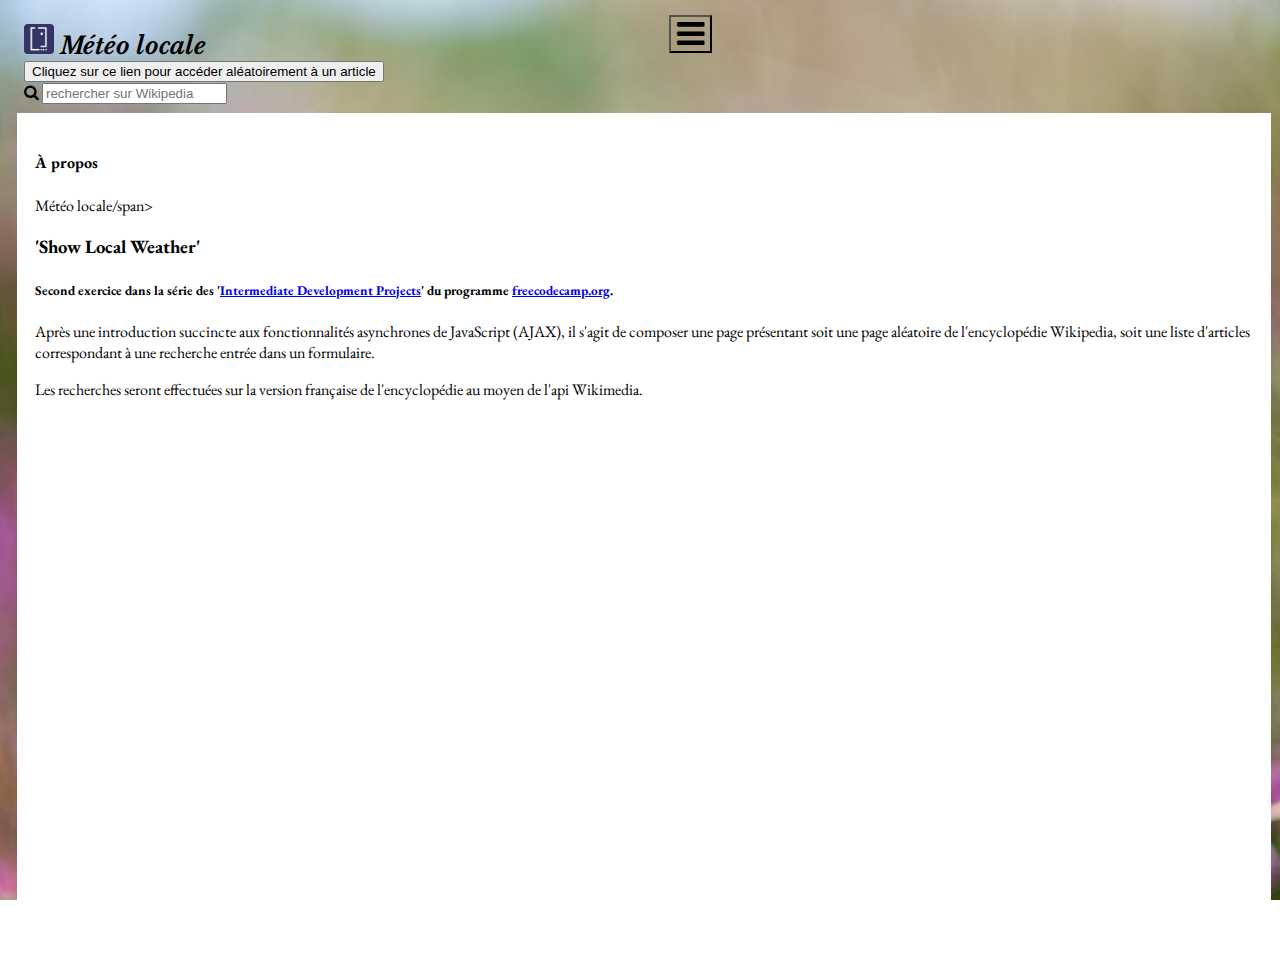
==== 01-Show_Local_Weather/index.html @ 6685523f "mise en cache ajax 'citations' - ajustements divers mise en page" ====
<!DOCTYPE html>
<html lang = "fr">
  <head>
    <meta charset="utf-8">
    <meta http-equiv="X-UA-Compatible" content="IE=edge">
    <meta name="viewport" content="width=device-width, initial-scale=1, shrink-to-fit=no">
    <title>météo locale</title>
    <meta name="description" content="un exercice du programme freeCodeCamp">
    <meta name="author" content="py">
<!-- favicon.ico 16x16px in the icons folder -->
    <link rel="shortcut icon" href="icons/favicon.ico" type="image/x-icon">
<!-- the code for all sorts of modern icons, to save in an img or icon folder :
     third-generation iPad with high-resolution Retina display: -->
     <link rel="apple-touch-icon-precomposed" sizes="144x144" href="icons/favicon144.png">
<!-- iPhone with high-resolution Retina display: -->
    <link rel="apple-touch-icon-precomposed" sizes="114x114" href="icons/favicon114.png">
<!-- first- and second-generation iPad: -->
    <link rel="apple-touch-icon-precomposed" sizes="72x72" href="icons/favicon72.png">
<!-- non-Retina iPhone, iPod Touch, and Android 2.1+ devices: -->
    <link rel="apple-touch-icon-precomposed" href="icons/favicon57.png">
<!-- basic favicon -->
    <link rel="shortcut icon" href="icons/favicon32.png">
<!-- fichiers css -->
    <link rel="stylesheet" href="https://maxcdn.bootstrapcdn.com/bootstrap/4.0.0-beta/css/bootstrap.min.css" integrity="sha384-/Y6pD6FV/Vv2HJnA6t+vslU6fwYXjCFtcEpHbNJ0lyAFsXTsjBbfaDjzALeQsN6M" crossorigin="anonymous">
    <link rel="stylesheet" href="https://maxcdn.bootstrapcdn.com/font-awesome/4.4.0/css/font-awesome.min.css">
    <link rel="stylesheet" href="SLW.css">
<!-- Fichiers de script, bien noter la balise fermante -->
    <link href="https://fonts.googleapis.com/css?family=EB+Garamond|Libre+Baskerville" rel="stylesheet">
    </head>
      <body>
        <div class="container">
          <div class="row">
            <div class="col-12">
              <header id="en-tete">
  <!-- Navigation
  ================================================== -->
                <div class="en-tete align-items-center">
                  <h1 class="titre">
                    <img src="img/favicon144.png" width="30" height="30" class="d-inline-block align-center" alt="#en-tete"> <em>Météo locale</em>
                  </h1>
                  <button class="btn fa fa-bars" type="button" data-toggle="collapse" data-target="#Informations" aria-expanded="false" aria-controls="Informations">
                  
                  </button>              
                </div><!-- fin en-tête -->

                              

   


              
                                                 <!-- Boutons Tweeter et Flèche -->
                <div id="boutons" class="en-tete align-items-center">
                <div class="btn-toolbar justify-content-between" role="toolbar" aria-label="Toolbar with button groups">
                  <div class="btn-group" role="group" aria-label="First group">
    <a class="" href="https://fr.wikipedia.org/wiki/Special:Random" target="_blank">
          <button type="button" class="btn btn-secondary">Cliquez sur ce lien pour accéder aléatoirement à un article
          </button>
        </a>
  </div>
                <div class="input-group">
    <span class="input-group-addon" id="boutonRechercher"><i class="fa fa-search" aria-hidden="true"></i></span>
    <input type="text" class="form-control" placeholder="rechercher sur Wikipedia" aria-describedby="btnGroupAddon2">
  </div>
 <!--     <button type="submit" class="btn btn-default searchSubmit" id="boutonRechercher">
      <input type="text" class="search_box" id="valeurRecherchee" placeholder="rechercher sur Wikipedia">
        
      </button>-->
                
                </div><!-- fin boutons -->
                              </header>
                </div><!-- fin col-12 -->
                </div><!-- fin row -->
<div class="row">
<div class="col-12">
  <!-- Contenu affiché après clic sur le bouton de menu -->
              <section>
              <div class="collapse justify-content-center" id="Informations">
                <div>
                  <h4>À propos</h4>
                  <span class="text-muted">Météo locale/span>
                  <h3>'Show Local Weather'</h3>
      				    <h5>Second exercice dans la série des '<a href="https://www.freecodecamp.org/challenges/show-the-local-weather" alt="Show the Local Weather">Intermediate Development Projects</a>' du programme <a href="https://www.freecodecamp.org" alt="freeCodeCamp - learn to code for free">freecodecamp.org</a>.</h5>
      				    <p>Après une introduction succincte aux fonctionnalités asynchrones de JavaScript (AJAX), il s'agit de composer une page présentant soit une page aléatoire de l'encyclopédie Wikipedia, soit une liste d'articles correspondant à une recherche entrée dans un formulaire.</p>
          				<p>Les recherches seront effectuées sur la version française de l'encyclopédie au moyen de l'api Wikimedia.</p>
      				    
                </div>
              </div>
  <!-- Contenu généré par Wikiquote - poème -->
              <div class="card">
                <div class="card-body" id="poeme">
                  <div class="" id="recherches">
                                    
                  <div class="" id="resultatsAfficher"></div>
                  <!-- la fonctionnalité Tweeter attend le chargement d'un extrait être fonctionnelle.
                  Pour que l'utilisateur bénéficie de toutes les fonctionnalités de la page, présentation
                  de la couverture de l'ouvrage en 'une' -->
             <!--    <figure class="figure" id="couv">
                    <img src="img/Carnac.jpg" alt="" class="img-fluid">
                  </figure>
           -->
                  </div><!-- fin poème -->
                </div><!-- fin card-body -->
              </div><!-- fin card -->
              </section>
            </div><!-- fin col -->
          </div><!-- fin row -->
        </div><!-- fin container -->




  <!-- chargement des scripts Bootstrap -->
        <script src="https://code.jquery.com/jquery-3.2.1.min.js"</script>
        <script src="https://cdnjs.cloudflare.com/ajax/libs/tether/1.4.0/js/tether.min.js"</script>
        <script src="https://cdnjs.cloudflare.com/ajax/libs/popper.js/1.11.0/umd/popper.min.js" integrity="sha384-b/U6ypiBEHpOf/4+1nzFpr53nxSS+GLCkfwBdFNTxtclqqenISfwAzpKaMNFNmj4" crossorigin="anonymous"></script>
        <script src="https://maxcdn.bootstrapcdn.com/bootstrap/4.0.0-beta/js/bootstrap.min.js" integrity="
        sha384-h0AbiXch4ZDo7tp9hKZ4TsHbi047NrKGLO3SEJAg45jXxnGIfYzk4Si90RDIqNm1" crossorigin="anonymous"></script>
        <script type="text/javascript" src="SLW.js"></script>
      </body>
    </html>
---- 01-Show_Local_Weather/SLW.css ----
/* SLW.css
Pour le projet 'Show the Local Weather', un exercice du programme freecodecamp.org
*/
body {
    font-family: 'EB Garamond', serif;
    background: url(./img/fond.jpeg) no-repeat center center fixed;
    width: 100%;
    height: 100%;
    -webkit-background-size: cover;
    -moz-background-size: cover;
    -o-background-size: cover;
    background-size: cover;
}

.container {
  width: 80vh;
  height: 100vh;
  padding: 0;
}

@media (max-width: 767px) {
   .container {
      width: 100%;
   }
}


.col-12 {
      padding: 0;
}


/* la barre 'header' */
.en-tete {
  display: flex;
  flex-wrap: wrap;
  align-items: center;
  justify-content: space-between;
  padding: 0 0 0 1rem;
}

.titre {
  font-family: 'Libre Baskerville', serif;
  display: inline-block;
  margin-right: 1rem;
  margin-bottom: 0;
  font-size: 1.5rem;
  align-items: center;
  white-space: nowrap;
  color: #000;
}

.fa-bars {
  font-size: 2rem;
  margin-right: 1rem;
  background: none;
}

#Informations {
      position: absolute;
      z-index: 1000;
      height: 91vh;
      overflow: scroll;
      padding: 2vh;
      margin: 1vh;
      background-color: #fff;
}

ul {
    list-style: none;
    margin: 0;
    padding: 0;
}

.button {
  background-color: #fff;
  border: 0;
}

.button:focus, .button:active {
outline: none !important;
}

#poeme {
  font-size: 1rem;
  width: 100%;
  height: 93vh;
/*  padding-top: 100%;  1:1.5 'Aspect Ratio' d'un recueil */
  position: relative;
  overflow: scroll;
}

#couv {
  max-height: 90%;
  transform: translate(-5vh, -30%);
}

.card-body {
  position: absolute;
  top: 0;
  left: 0;
  bottom: 0;
  right: 0;
}

#tweet {
  font-size: 1.5rem;
}

#fleche {
  font-size: 2rem;
}


/* faire tourner l'icône au survol par la souris depuis 
https://stackoverflow.com/questions/34378940/rotating-a-font-awesome-icon-on-hover
*/


.fa.fa-refresh:hover {  
    -webkit-animation: infinite-spinning 1s ease-out 0s infinite normal;
    animation: infinite-spinning 1s ease-out 0s infinite normal;
    text-shadow: 1px 1px 1px #ccc;
}

@keyframes infinite-spinning {
  from {
    transform: rotate(0deg);
  }
  to {
    transform: rotate(360deg);
  }
}

#boutons {
  background: none;
  border: none;
  z-index: 990;
}
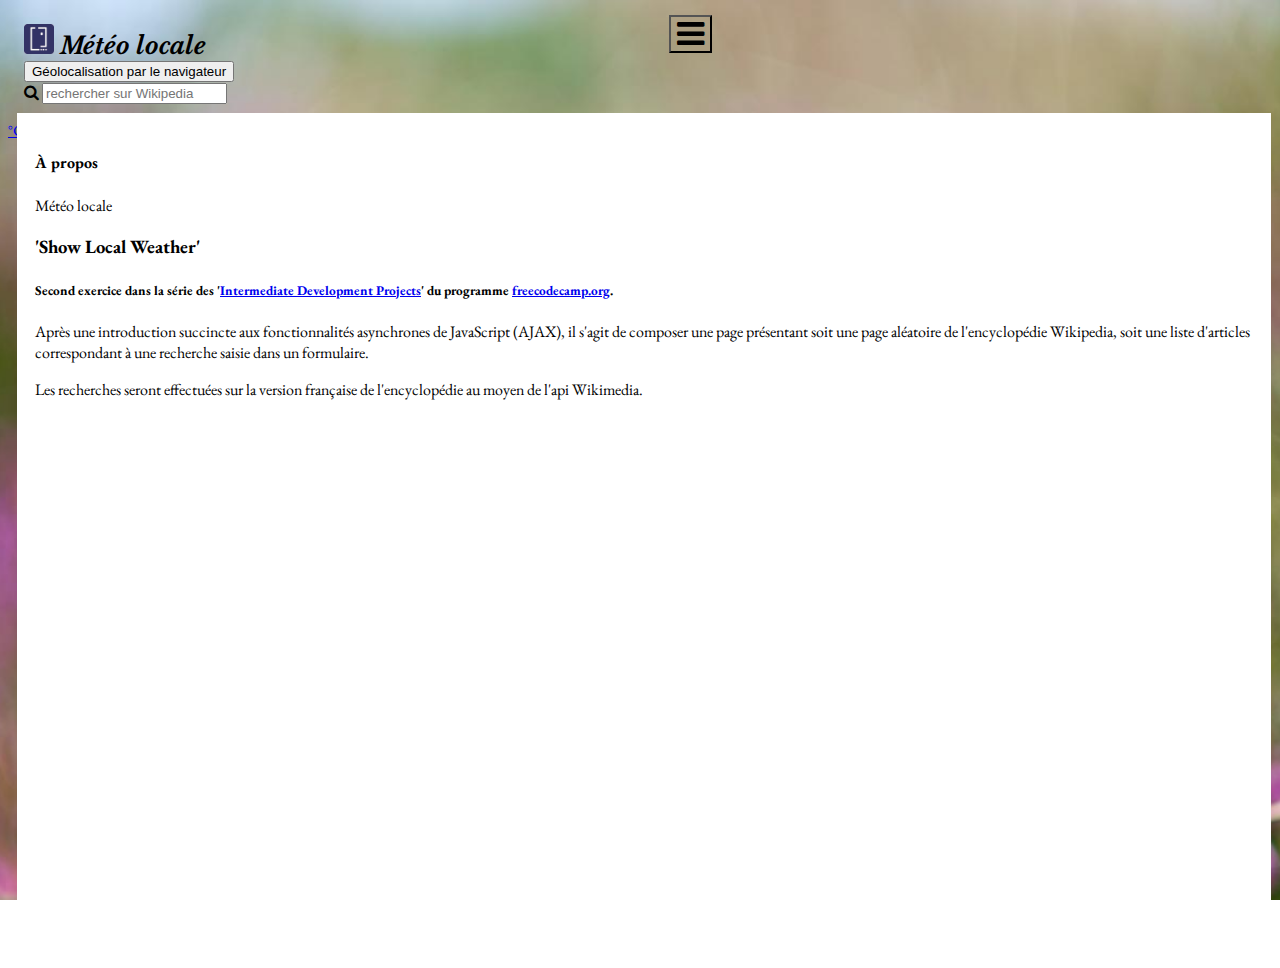
==== commit 5e85d33f: "première version de l'application 'météo'" ====
--- a/01-Show_Local_Weather/index.html
+++ b/01-Show_Local_Weather/index.html
@@ -53,10 +53,10 @@
                 <div id="boutons" class="en-tete align-items-center">
                 <div class="btn-toolbar justify-content-between" role="toolbar" aria-label="Toolbar with button groups">
                   <div class="btn-group" role="group" aria-label="First group">
-    <a class="" href="https://fr.wikipedia.org/wiki/Special:Random" target="_blank">
-          <button type="button" class="btn btn-secondary">Cliquez sur ce lien pour accéder aléatoirement à un article
+    
+          <button type="button" class="btn btn-secondary" id="geoLocation">Géolocalisation par le navigateur
           </button>
-        </a>
+    
   </div>
                 <div class="input-group">
     <span class="input-group-addon" id="boutonRechercher"><i class="fa fa-search" aria-hidden="true"></i></span>
@@ -78,10 +78,10 @@
               <div class="collapse justify-content-center" id="Informations">
                 <div>
                   <h4>À propos</h4>
-                  <span class="text-muted">Météo locale/span>
+                  <span class="text-muted">Météo locale</span>
                   <h3>'Show Local Weather'</h3>
       				    <h5>Second exercice dans la série des '<a href="https://www.freecodecamp.org/challenges/show-the-local-weather" alt="Show the Local Weather">Intermediate Development Projects</a>' du programme <a href="https://www.freecodecamp.org" alt="freeCodeCamp - learn to code for free">freecodecamp.org</a>.</h5>
-      				    <p>Après une introduction succincte aux fonctionnalités asynchrones de JavaScript (AJAX), il s'agit de composer une page présentant soit une page aléatoire de l'encyclopédie Wikipedia, soit une liste d'articles correspondant à une recherche entrée dans un formulaire.</p>
+      				    <p>Après une introduction succincte aux fonctionnalités asynchrones de JavaScript (AJAX), il s'agit de composer une page présentant soit une page aléatoire de l'encyclopédie Wikipedia, soit une liste d'articles correspondant à une recherche saisie dans un formulaire.</p>
           				<p>Les recherches seront effectuées sur la version française de l'encyclopédie au moyen de l'api Wikimedia.</p>
       				    
                 </div>
@@ -92,6 +92,28 @@
                   <div class="" id="recherches">
                                     
                   <div class="" id="resultatsAfficher"></div>
+                  <div class="" id="icone"></div>
+                <!--  <div class="" id="temperature"></div>
+-->
+<p>
+  <a class="btn btn-primary" data-toggle="collapse" href="#multiCollapseExample1" aria-expanded="false" aria-controls="multiCollapseExample1">°C</a>
+  <button class="btn btn-primary" type="button" data-toggle="collapse" data-target="#multiCollapseExample2" aria-expanded="false" aria-controls="multiCollapseExample1">°F</button>
+</p>
+<div class="row">
+  <div class="col">
+    <div class="collapse multi-collapse" id="multiCollapseExample1">
+      <div class="card card-body" id ="temperature">
+       
+      </div>
+    </div>
+  </div>
+  <div class="col">
+    <div class="collapse multi-collapse" id="multiCollapseExample2">
+      <div class="card card-body" id="farhenheit">
+      </div>
+    </div>
+  </div>
+</div>
                   <!-- la fonctionnalité Tweeter attend le chargement d'un extrait être fonctionnelle.
                   Pour que l'utilisateur bénéficie de toutes les fonctionnalités de la page, présentation
                   de la couverture de l'ouvrage en 'une' -->
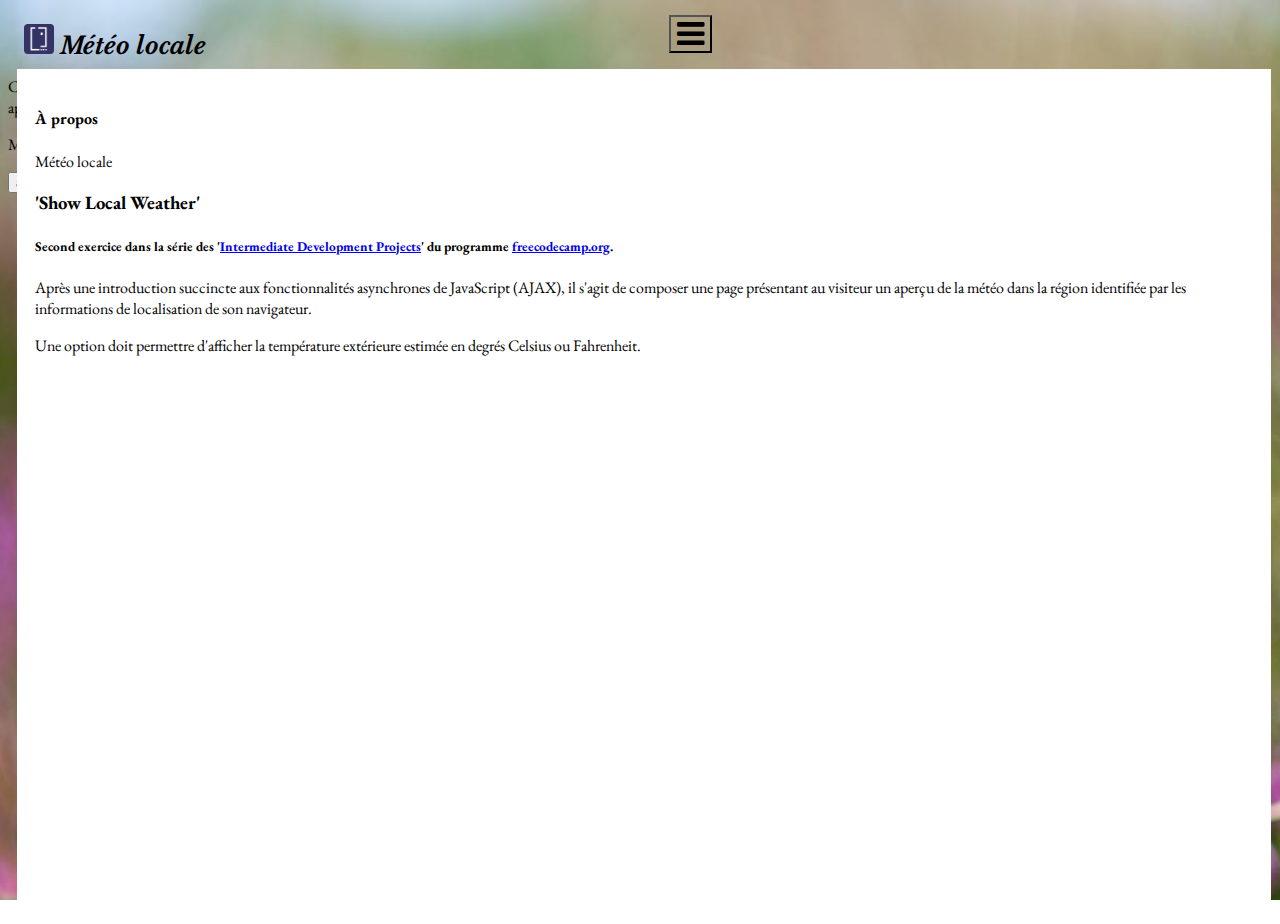
==== commit 232fd5e7: "simplification du code - js + html" ====
--- a/01-Show_Local_Weather/index.html
+++ b/01-Show_Local_Weather/index.html
@@ -46,28 +46,6 @@
                               
 
    
-
-
-              
-                                                 <!-- Boutons Tweeter et Flèche -->
-                <div id="boutons" class="en-tete align-items-center">
-                <div class="btn-toolbar justify-content-between" role="toolbar" aria-label="Toolbar with button groups">
-                  <div class="btn-group" role="group" aria-label="First group">
-    
-          <button type="button" class="btn btn-secondary" id="geoLocation">Géolocalisation par le navigateur
-          </button>
-    
-  </div>
-                <div class="input-group">
-    <span class="input-group-addon" id="boutonRechercher"><i class="fa fa-search" aria-hidden="true"></i></span>
-    <input type="text" class="form-control" placeholder="rechercher sur Wikipedia" aria-describedby="btnGroupAddon2">
-  </div>
- <!--     <button type="submit" class="btn btn-default searchSubmit" id="boutonRechercher">
-      <input type="text" class="search_box" id="valeurRecherchee" placeholder="rechercher sur Wikipedia">
-        
-      </button>-->
-                
-                </div><!-- fin boutons -->
                               </header>
                 </div><!-- fin col-12 -->
                 </div><!-- fin row -->
@@ -75,14 +53,16 @@
 <div class="col-12">
   <!-- Contenu affiché après clic sur le bouton de menu -->
               <section>
+
               <div class="collapse justify-content-center" id="Informations">
                 <div>
                   <h4>À propos</h4>
                   <span class="text-muted">Météo locale</span>
                   <h3>'Show Local Weather'</h3>
       				    <h5>Second exercice dans la série des '<a href="https://www.freecodecamp.org/challenges/show-the-local-weather" alt="Show the Local Weather">Intermediate Development Projects</a>' du programme <a href="https://www.freecodecamp.org" alt="freeCodeCamp - learn to code for free">freecodecamp.org</a>.</h5>
-      				    <p>Après une introduction succincte aux fonctionnalités asynchrones de JavaScript (AJAX), il s'agit de composer une page présentant soit une page aléatoire de l'encyclopédie Wikipedia, soit une liste d'articles correspondant à une recherche saisie dans un formulaire.</p>
-          				<p>Les recherches seront effectuées sur la version française de l'encyclopédie au moyen de l'api Wikimedia.</p>
+      				    <p>Après une introduction succincte aux fonctionnalités asynchrones de JavaScript (AJAX), il s'agit de composer une page présentant au visiteur un aperçu de la météo dans la région identifiée par les informations de localisation de son navigateur.</p>
+                  <p>Une option doit permettre d'afficher la température extérieure estimée en degrés Celsius ou Fahrenheit.</p>
+          				
       				    
                 </div>
               </div>
@@ -90,31 +70,19 @@
               <div class="card">
                 <div class="card-body" id="poeme">
                   <div class="" id="recherches">
+
                                     
-                  <div class="" id="resultatsAfficher"></div>
+                  <div class="" id="resultatsAfficher">
+                                      <p>Cette page nécessite votre accord pour accéder aux données de géolocalisation de votre navigateur (très imprécises apparemment) et vous présenter un bulletin météorologique dans votre région.</p>
+                  <p>Merci de valider cet accord en cliquant sur ce bouton </p>
+                  <button class="btn btn-secondary" type="submit" id="geoLocation">accepter la géolocalisation</button>
+
+                  </div>
                   <div class="" id="icone"></div>
-                <!--  <div class="" id="temperature"></div>
--->
-<p>
-  <a class="btn btn-primary" data-toggle="collapse" href="#multiCollapseExample1" aria-expanded="false" aria-controls="multiCollapseExample1">°C</a>
-  <button class="btn btn-primary" type="button" data-toggle="collapse" data-target="#multiCollapseExample2" aria-expanded="false" aria-controls="multiCollapseExample1">°F</button>
-</p>
-<div class="row">
-  <div class="col">
-    <div class="collapse multi-collapse" id="multiCollapseExample1">
-      <div class="card card-body" id ="temperature">
-       
-      </div>
-    </div>
-  </div>
-  <div class="col">
-    <div class="collapse multi-collapse" id="multiCollapseExample2">
-      <div class="card card-body" id="farhenheit">
-      </div>
-    </div>
-  </div>
-</div>
-                  <!-- la fonctionnalité Tweeter attend le chargement d'un extrait être fonctionnelle.
+
+                  <div class="" id="temperature"></div>
+
+     <!-- la fonctionnalité Tweeter attend le chargement d'un extrait être fonctionnelle.
                   Pour que l'utilisateur bénéficie de toutes les fonctionnalités de la page, présentation
                   de la couverture de l'ouvrage en 'une' -->
              <!--    <figure class="figure" id="couv">
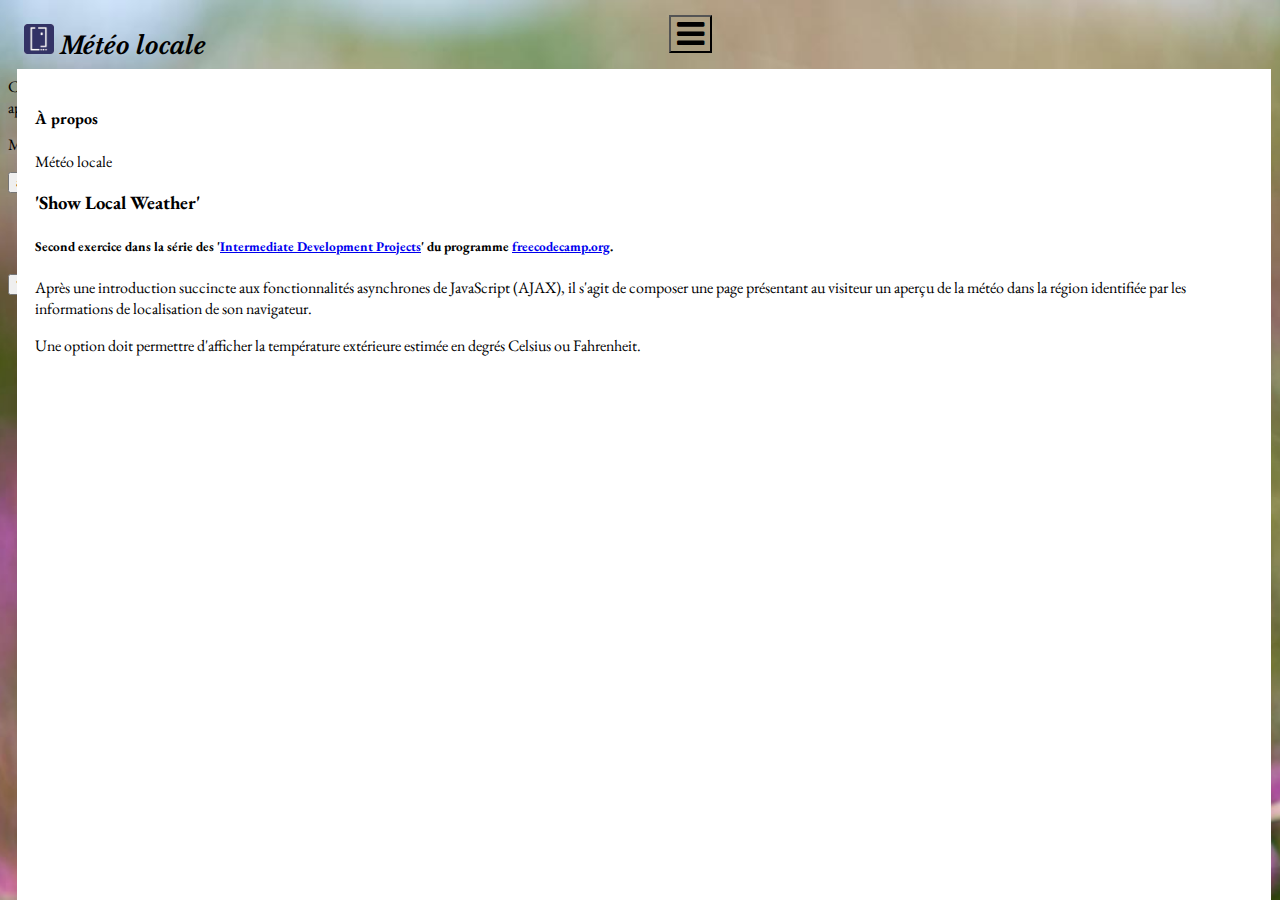
==== commit bf610669: "tous services fonctionnels - validation accès infos du navigateur" ====
--- a/01-Show_Local_Weather/index.html
+++ b/01-Show_Local_Weather/index.html
@@ -73,14 +73,18 @@
 
                                     
                   <div class="" id="resultatsAfficher">
-                                      <p>Cette page nécessite votre accord pour accéder aux données de géolocalisation de votre navigateur (très imprécises apparemment) et vous présenter un bulletin météorologique dans votre région.</p>
-                  <p>Merci de valider cet accord en cliquant sur ce bouton </p>
-                  <button class="btn btn-secondary" type="submit" id="geoLocation">accepter la géolocalisation</button>
+                    <p>Cette page nécessite votre accord pour accéder aux données de géolocalisation de votre navigateur (très imprécises apparemment) et vous présenter un bulletin météorologique sommaire (très sommaire) dans votre région.</p>
+                    <p>Merci de valider cet accord en cliquant sur ce bouton </p>
+                    <button class="btn btn-secondary" type="submit" id="geoLocation">accepter la géolocalisation</button>
 
                   </div>
                   <div class="" id="icone"></div>
 
-                  <div class="" id="temperature"></div>
+                  <div class="" >
+                    <p id="temperature"></p>
+                    <p style="display: none" id="fahrenheit"></p>
+                    <button class="btn btn-primary" type="submit" id="modifTemp">°C /°F</button>
+                  </div>
 
      <!-- la fonctionnalité Tweeter attend le chargement d'un extrait être fonctionnelle.
                   Pour que l'utilisateur bénéficie de toutes les fonctionnalités de la page, présentation
--- a/01-Show_Local_Weather/SLW.css
+++ b/01-Show_Local_Weather/SLW.css
@@ -82,6 +82,10 @@
 outline: none !important;
 }
 
+#icone {
+  height: 4rem;
+}
+
 #poeme {
   font-size: 1rem;
   width: 100%;
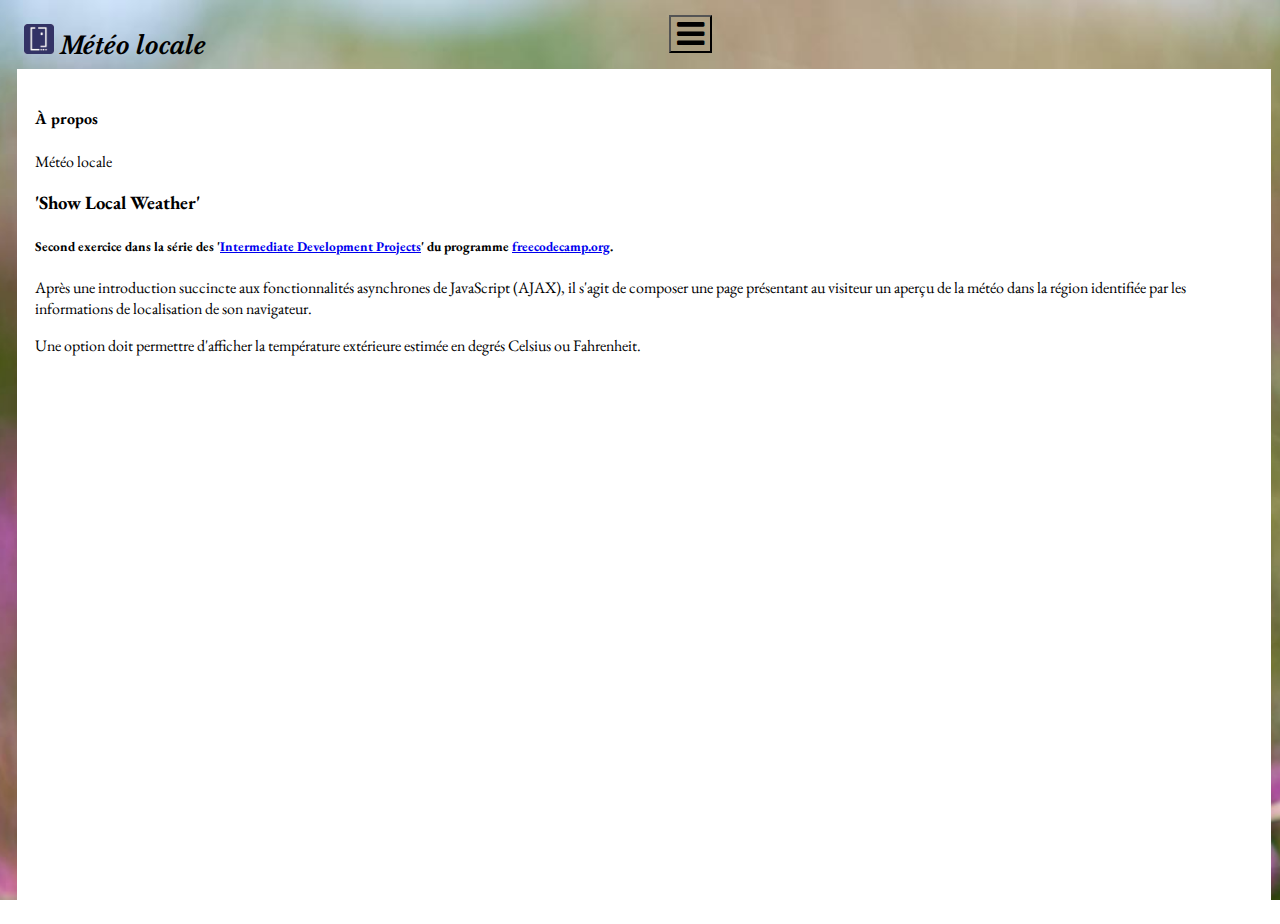
==== commit 453350f0: "'toggle' - toutes fonctionnalités ok" ====
--- a/01-Show_Local_Weather/index.html
+++ b/01-Show_Local_Weather/index.html
@@ -73,7 +73,7 @@
 
                                     
                   <div class="" id="resultatsAfficher">
-                    <p>Cette page nécessite votre accord pour accéder aux données de géolocalisation de votre navigateur (très imprécises apparemment) et vous présenter un bulletin météorologique sommaire (très sommaire) dans votre région.</p>
+                    <p>Cette page nécessite votre accord pour accéder aux données <br>de géolocalisation de votre navigateur (très imprécises apparemment) <br>afin de vous présenter un bulletin météorologique sommaire <br>(très sommaire) de votre région.</p>
                     <p>Merci de valider cet accord en cliquant sur ce bouton </p>
                     <button class="btn btn-secondary" type="submit" id="geoLocation">accepter la géolocalisation</button>
 
@@ -83,7 +83,7 @@
                   <div class="" >
                     <p id="temperature"></p>
                     <p style="display: none" id="fahrenheit"></p>
-                    <button class="btn btn-primary" type="submit" id="modifTemp">°C /°F</button>
+                    
                   </div>
 
      <!-- la fonctionnalité Tweeter attend le chargement d'un extrait être fonctionnelle.
--- a/01-Show_Local_Weather/SLW.css
+++ b/01-Show_Local_Weather/SLW.css
@@ -101,6 +101,7 @@
 }
 
 .card-body {
+  text-align: center;
   position: absolute;
   top: 0;
   left: 0;
